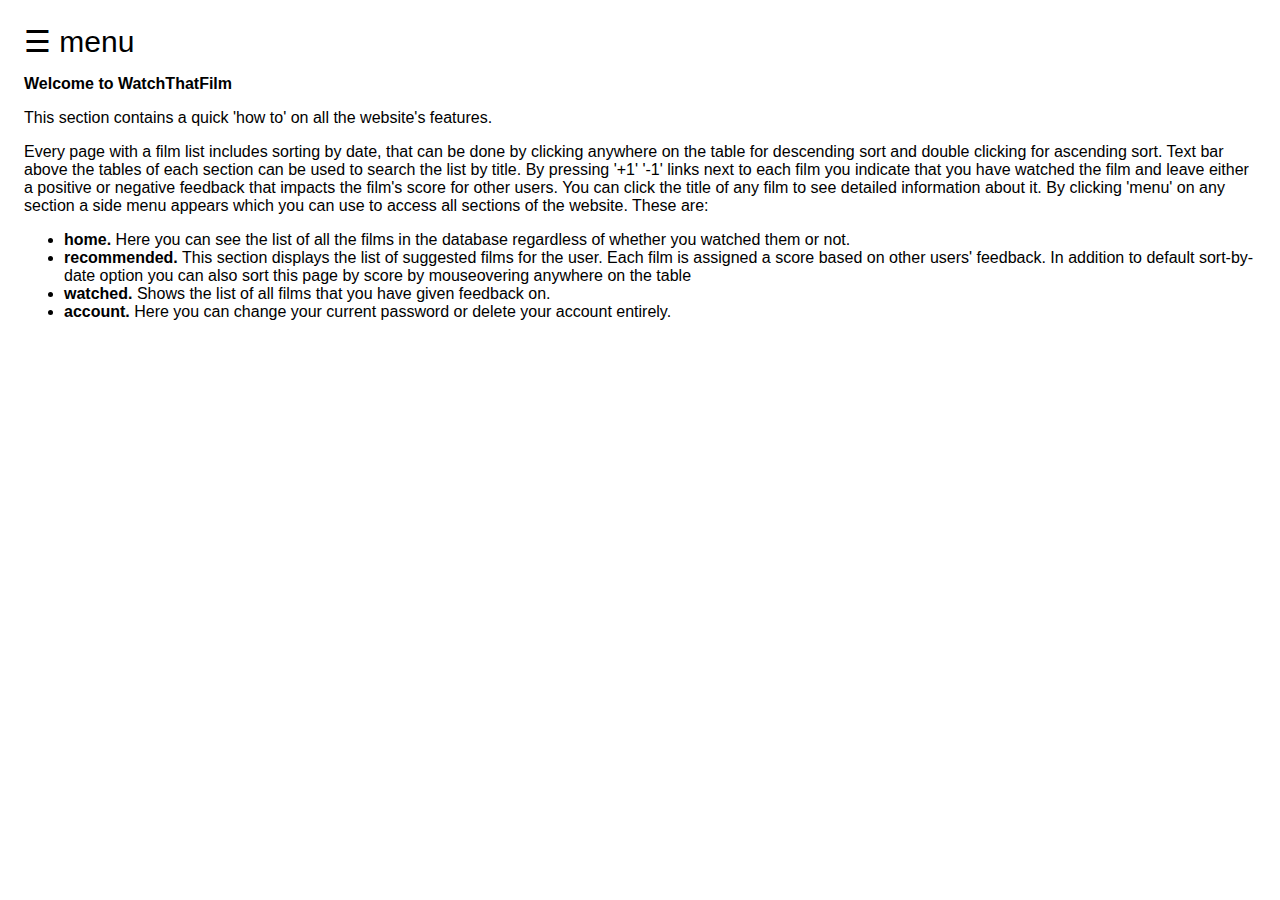
==== about.html @ a0e5453e "Add files via upload" ====
<html>
    <head>
        <link rel="stylesheet" type="text/css" href="style/main.css">
        <script type="text/javascript" src="scripts/searchbar.js"></script>
        <script type="text/javascript" src="scripts/sorttable.js"></script>
        <script type="text/javascript" src="scripts/sidenav.js"></script>
    </head>

    <body>
        <div id="mySidenav" class="sidenav">
            <a href="javascript:void(0)" class="closebtn" onclick="closeNav()">&times;</a>
            <a href="homepage.php">home</a>
            <a href="recommendations.php">recommended</a>
            <a href="watchedfilms.php">watched</a>
            <a href="accountmanager.php">account</a>
            <a href="about.html">about</a>
            <a href="php/sign_out.php">logout</a>
        </div>
        <div id="main">
            <span style="font-size:30px;cursor:pointer;margin-bottom:50px" onclick="openNav()">&#9776; menu</span>
                <p><b>Welcome to WatchThatFilm</b></p>
                <p>This section contains a quick 'how to' on all the website's features.</p>
                <p>Every page with a film list includes sorting by date, that can be done by clicking anywhere
                on the table for descending sort and double clicking for ascending sort. Text bar above the tables
                of each section can be used to search the list by title. By pressing '+1' '-1' links next to each film
                you indicate that you have watched the film and leave either a positive or negative feedback that impacts the
                film's score for other users. You can click the title of any film to see detailed information about it.
                By clicking 'menu' on any section a side menu appears which you can use to access all sections of the website. These are:</p>
                <ul>
                    <li><b>home.</b> Here you can see the list of all the films in the database regardless of whether you watched them or not.</li>
                    <li><b>recommended.</b> This section displays the list of suggested films for the user. Each film is assigned a score based on other
                            users' feedback. In addition to default sort-by-date option you can also sort this page by score by mouseovering anywhere on the table</li>
                    <li><b>watched.</b> Shows the list of all films that you have given feedback on.</li>
                    <li><b>account.</b> Here you can change your current password or delete your account entirely.</li>
                </ul>
        </div>
    </body>
</html>
---- style/main.css ----
body {
    font-family: "Lato", sans-serif;
}

#poster {
    height:150px;
}

#posterfull {
    height:270px;
}

#logo {
    width: 25%;
    border-radius: 50%;
}

form {
    border: 3px solid #f1f1f1;
}

h2 {
    text-align: center;
}

input[type=text], input[type=password] {
    width: 400px;
    font-family: "Lato", sans-serif;
    font-size: 15px;
    padding: 12px 20px;
    margin: 8px 0;
    display: inline-block;
    border: 1px solid #ccc;
    box-sizing: border-box;
}

button {
    background-color:  #111;
    font-size: 15px;
    font-family: "Lato", sans-serif;
    color: white;
    padding: 14px 20px;
    margin: 8px 0;
    border: none;
    cursor: pointer;
    width: 100px;
}

button:hover {
    opacity: 0.8;
}

.imgcontainer {
    text-align: center;
    margin: 24px 0 12px 0;
}

.container {
    text-align: center;
    padding: 16px;
}

.sidenav {
    height: 100%;
    width: 0;
    position: fixed;
    z-index: 1;
    top: 0;
    left: 0;
    background-color: #111;
    overflow-x: hidden;
    transition: 0.5s;
    padding-top: 60px;
}

a:hover {
    color: black;
}

 /* unvisited link */
a:link {
    color: black;
}

/* visited link */
a:visited {
    color: black;
}

/* mouse over link */
a:hover {
    color: darkslategrey;
}

/* selected link */
a:active {
    color: black;
} 

.sidenav a {
    padding: 8px 8px 8px 32px;
    text-decoration: none;
    font-size: 25px;
    color: #818181;
    display: block;
    transition: 0.3s;
}

.sidenav a:hover, .offcanvas a:focus{
    color: #f1f1f1;
}

.sidenav .closebtn {
    position: absolute;
    top: 0;
    right: 25px;
    font-size: 36px;
    margin-left: 50px;
}

#main {
    transition: margin-left .5s;
    padding: 16px;
}

@media screen and (max-height: 450px) {
  .sidenav {padding-top: 15px;}
  .sidenav a {font-size: 18px;}
}

#searchInput {
    /*background-image: url('/style/images/searchicon.png'); /* Add a search icon to input */
    background-position: 0px -25px; /* Position the search icon */
    background-repeat: no-repeat; /* Do not repeat the icon image */
    width: 100%; /* Full-width */
    font-size: 17px; /* Increase font-size */
    padding: 12px 12px 12px 12px; /* Add some padding */
    border: 1px solid #ddd; /* Add a grey border */
    margin-bottom: 20px; /* Add some space below the input */
    margin-top: 10px;
}

#filmTable {
    border-collapse: collapse; /* Collapse borders */
    width: 100%; /* Full-width */
    border: 1px solid #ddd; /* Add a grey border */
    font-size: 17px; /* Increase font-size */
}

.button {
    display: block;
    height: 20px;
    width: 20px;
    text-align: center;
    border-radius: 5px;
    background-color: #818181;
    text-decoration: none;
    font-family: "Lato", sans-serif;
    color: white;
    padding: 10px;
    border: none;
    cursor: pointer;
}

#filmTable th, #filmTable td {
    text-align: left; /* Left-align text */
    padding: 12px; /* Add padding */
}

#filmTable tr {
    /* Add a bottom border to all table rows */
    border-bottom: 1px solid #ddd;
}

#filmTable tr.header, #filmTable tr:hover {
    /* Add a grey background color to the table header and on hover */
    background-color: #f1f1f1;
}
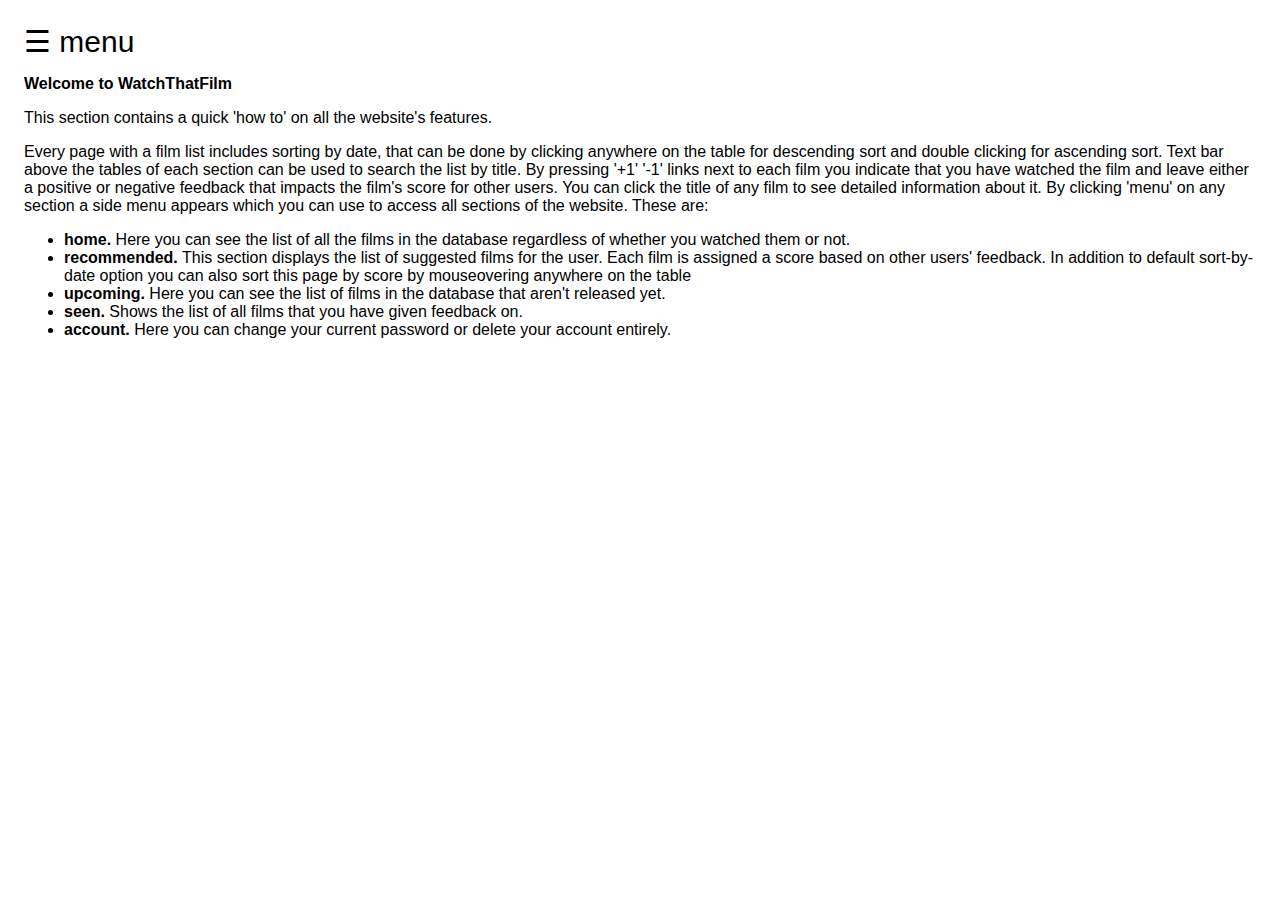
==== commit aa10ba6d: "Datos patikrinimai ir neišleistų filmų sekcija" ====
--- a/about.html
+++ b/about.html
@@ -11,7 +11,8 @@
             <a href="javascript:void(0)" class="closebtn" onclick="closeNav()">&times;</a>
             <a href="homepage.php">home</a>
             <a href="recommendations.php">recommended</a>
-            <a href="watchedfilms.php">watched</a>
+            <a href="upcoming.php">upcoming</a>
+            <a href="watchedfilms.php">seen</a>
             <a href="accountmanager.php">account</a>
             <a href="about.html">about</a>
             <a href="php/sign_out.php">logout</a>
@@ -30,7 +31,8 @@
                     <li><b>home.</b> Here you can see the list of all the films in the database regardless of whether you watched them or not.</li>
                     <li><b>recommended.</b> This section displays the list of suggested films for the user. Each film is assigned a score based on other
                             users' feedback. In addition to default sort-by-date option you can also sort this page by score by mouseovering anywhere on the table</li>
-                    <li><b>watched.</b> Shows the list of all films that you have given feedback on.</li>
+                    <li><b>upcoming.</b> Here you can see the list of films in the database that aren't released yet.</li>
+                    <li><b>seen.</b> Shows the list of all films that you have given feedback on.</li>
                     <li><b>account.</b> Here you can change your current password or delete your account entirely.</li>
                 </ul>
         </div>
